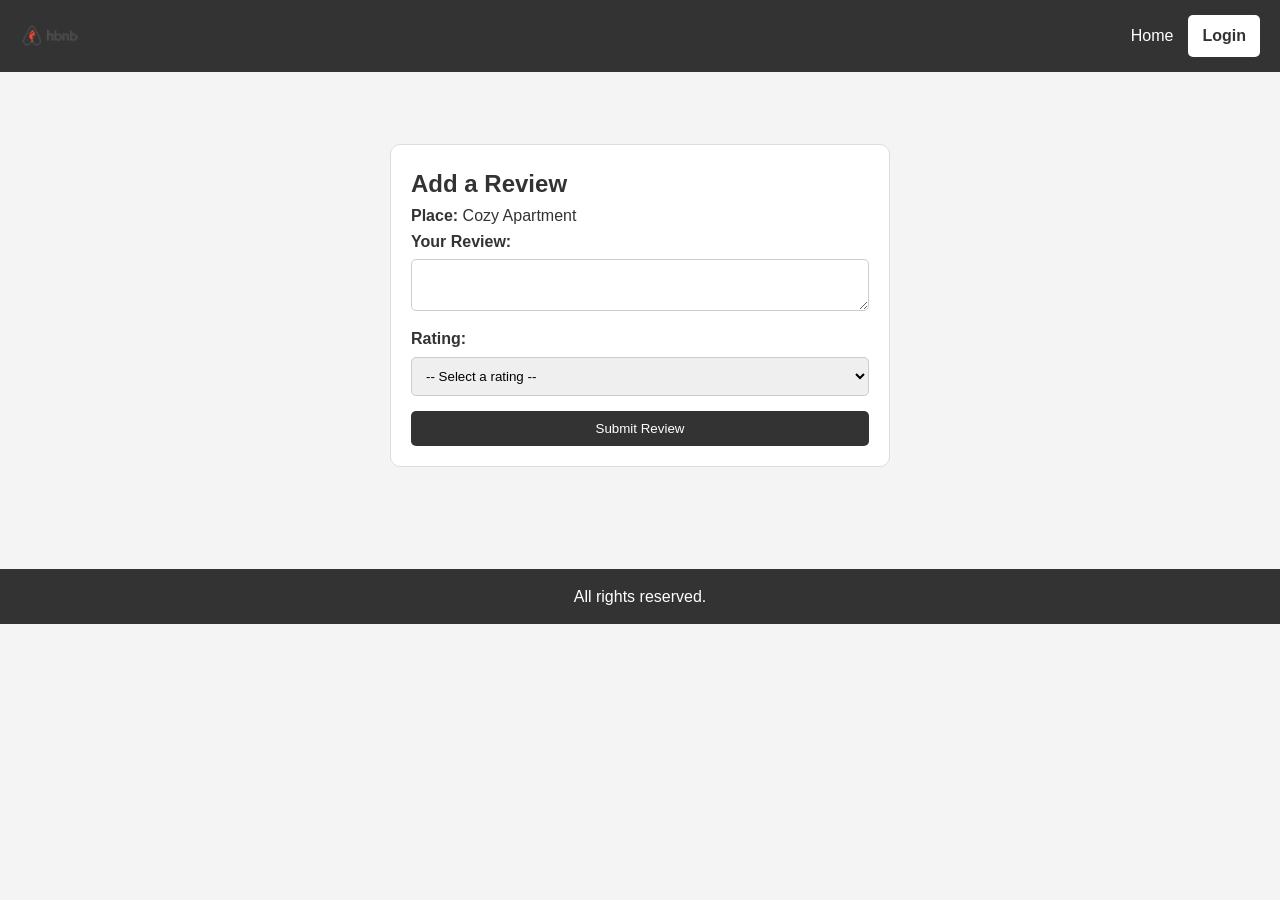
==== part4/front/add_review.html @ cda346c0 "feat: create basic front and login" ====
<!DOCTYPE html>
<html lang="en">
<head>
    <meta charset="UTF-8">
    <meta name="viewport" content="width=device-width, initial-scale=1.0">
    <title>Add Review</title>
    <link rel="stylesheet" href="styles.css">
    <link rel="icon" href="images/icon.png">
</head>
<body>

    <header>
        <img src="images/logo.png" alt="HBnB Logo" class="logo">
        <nav>
            <a href="index.html">Home</a>
            <a href="login.html" class="login-button">Login</a>
        </nav>
    </header>

    <main>
        <section class="add-review">
            
            <!-- Identification du lieu -->
            <h2>Add a Review</h2>
            <p><strong>Place:</strong> Cozy Apartment</p>

            <form id="review-form">
                <label for="review">Your Review:</label>
                <textarea id="review" name="review" required></textarea>

                <label for="rating">Rating:</label>
                <select id="rating" name="rating" required>
                    <option value="">-- Select a rating --</option>
                    <option value="5">5 - Excellent</option>
                    <option value="4">4 - Very Good</option>
                    <option value="3">3 - Good</option>
                    <option value="2">2 - Fair</option>
                    <option value="1">1 - Poor</option>
                </select>

                <button type="submit">Submit Review</button>
            </form>
        </section>
    </main>

    <footer>
        <p>All rights reserved.</p>
    </footer>

    <script src="scripts.js"></script>
</body>
</html>
---- part4/front/styles.css ----
/* Reset de base */
* {
    box-sizing: border-box;
    margin: 0;
    padding: 0;
    font-family: Arial, sans-serif;
}

/* Page générale */
body {
    background-color: #f4f4f4;
    color: #333;
    line-height: 1.6;
}

/* Header */
header {
    background-color: #333;
    color: #fff;
    padding: 15px 20px;
    display: flex;
    justify-content: space-between;
    align-items: center;
}

.logo {
    width: 60px;
    height: auto;
}

nav {
    display: flex;
    align-items: center;
    gap: 15px;
}

nav a {
    color: #fff;
    text-decoration: none;
}

.login-button {
    background-color: #fff;
    color: #333;
    padding: 8px 14px;
    border-radius: 5px;
    font-weight: bold;
}

.login-button:hover {
    background-color: #ddd;
}

/* Main */
main {
    padding: 2rem;
}

/* Footer */
footer {
    background-color: #333;
    color: #fff;
    text-align: center;
    padding: 15px;
    margin-top: 30px;
}

/* Filtre */
#filter {
    margin-bottom: 20px;
}

#price-filter {
    padding: 8px;
    margin-left: 10px;
}

/* Liste des lieux */
#places-list {
    display: flex;
    flex-wrap: wrap;
    gap: 20px;
    justify-content: center;
}

/* Cartes des lieux */
.place-card {
    background-color: #fff;
    border: 1px solid #ddd;
    border-radius: 10px;
    margin: 20px;
    padding: 10px;
    width: 250px;
    box-shadow: 0 2px 5px rgba(0, 0, 0, 0.1);
}

.place-card h2 {
    margin-bottom: 10px;
}

.place-card p {
    margin-bottom: 15px;
}

.details-button {
    display: inline-block;
    background-color: #333;
    color: #fff;
    padding: 8px 12px;
    text-decoration: none;
    border-radius: 5px;
}

.details-button:hover {
    background-color: #555;
}

/* Détails d’un lieu */
.place-details {
    background-color: #fff;
    border: 1px solid #ddd;
    border-radius: 10px;
    margin: 20px;
    padding: 20px;
}

.place-info {
    margin-bottom: 15px;
}

/* Avis */
.review-card {
    background-color: #fff;
    border: 1px solid #ddd;
    border-radius: 10px;
    margin: 20px;
    padding: 10px;
}

/* Formulaires */
.form-container,
.add-review {
    background-color: #fff;
    max-width: 500px;
    margin: 40px auto;
    padding: 20px;
    border: 1px solid #ddd;
    border-radius: 10px;
}

form {
    display: flex;
    flex-direction: column;
}

form h2 {
    margin-bottom: 20px;
    text-align: center;
}

form label {
    margin-bottom: 5px;
    font-weight: bold;
}

form input,
form textarea,
form select {
    padding: 10px;
    margin-bottom: 15px;
    border: 1px solid #ccc;
    border-radius: 5px;
}

form button {
    background-color: #333;
    color: #fff;
    border: none;
    padding: 10px;
    border-radius: 5px;
    cursor: pointer;
}

form button:hover {
    background-color: #555;
}

#error-message {
    color: red;
    margin-bottom: 10px;
    font-weight: bold;
}
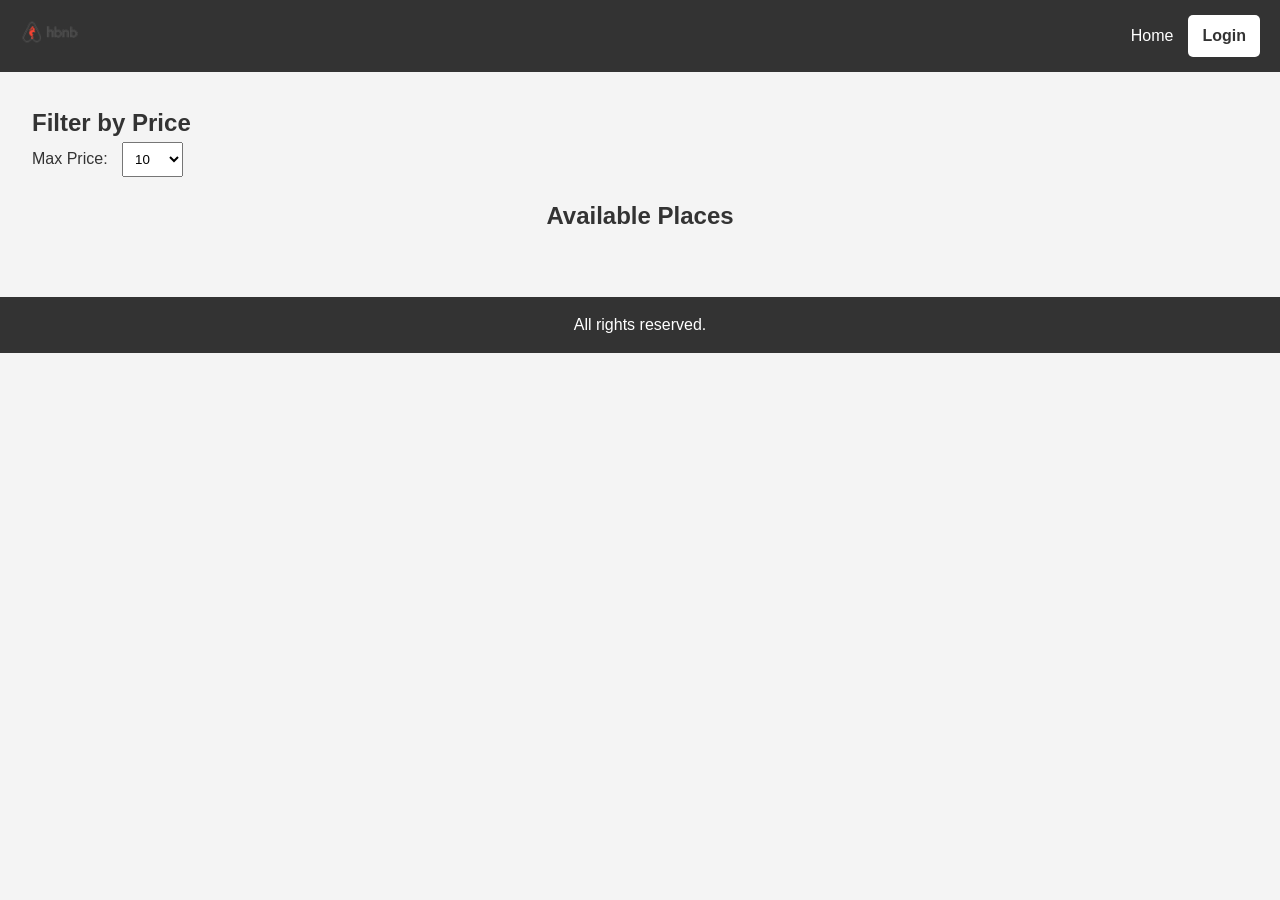
==== commit c0a248ad: "fix: add delete option, create user for admin" ====
--- a/part4/front/add_review.html
+++ b/part4/front/add_review.html
@@ -8,21 +8,22 @@
     <link rel="icon" href="images/icon.png">
 </head>
 <body>
-
     <header>
-        <img src="images/logo.png" alt="HBnB Logo" class="logo">
+        <a href="index.html"><img src="images/logo.png" alt="HBnB Logo" class="logo"></a>
         <nav>
             <a href="index.html">Home</a>
-            <a href="login.html" class="login-button">Login</a>
+            <a href="create_place.html" id="create-place-link" class="login-button" style="display: none;">Create Place</a>
+            <a href="create_user.html" id="admin-link" class="login-button" style="display: none;">Create User</a>
+            <a href="login.html" id="login-link" class="login-button">Login</a>
+            <button id="logout-link" class="login-button" onclick="logout()" style="display: none;">Logout</button>
         </nav>
     </header>
 
     <main>
-        <section class="add-review">
-            
-            <!-- Identification du lieu -->
+        <section class="add-review" id="add-review-section">
             <h2>Add a Review</h2>
-            <p><strong>Place:</strong> Cozy Apartment</p>
+            <p id="place-name"><strong>Place:</strong> Loading...</p>
+            <p id="review-message"></p>
 
             <form id="review-form">
                 <label for="review">Your Review:</label>
@@ -30,7 +31,7 @@
 
                 <label for="rating">Rating:</label>
                 <select id="rating" name="rating" required>
-                    <option value="">-- Select a rating --</option>
+                    <option value="" disabled selected>-- Select a rating --</option>
                     <option value="5">5 - Excellent</option>
                     <option value="4">4 - Very Good</option>
                     <option value="3">3 - Good</option>
--- a/part4/front/styles.css
+++ b/part4/front/styles.css
@@ -51,6 +51,42 @@
     background-color: #ddd;
 }
 
+button.login-button {
+    cursor: pointer;
+    font-size: 1rem;
+    border: none;
+}
+
+.delete-button {
+    background-color: #c0392b;
+    color: #fff;
+    border: none;
+    padding: 10px 16px;
+    border-radius: 5px;
+    cursor: pointer;
+    margin-top: 15px;
+    font-size: 1rem;
+}
+
+.delete-button:hover {
+    background-color: #e74c3c;
+}
+
+.amenities-checkboxes {
+    display: flex;
+    flex-wrap: wrap;
+    gap: 10px;
+    margin-bottom: 15px;
+}
+
+.amenity-checkbox {
+    display: flex;
+    align-items: center;
+    gap: 5px;
+    font-weight: normal;
+    cursor: pointer;
+}
+
 /* Main */
 main {
     padding: 2rem;
@@ -190,3 +226,15 @@
     margin-bottom: 10px;
     font-weight: bold;
 }
+#review-message {
+    margin-bottom: 15px;
+    font-weight: bold;
+}
+
+.success-message {
+    color: green;
+}
+
+.error-message {
+    color: red;
+}
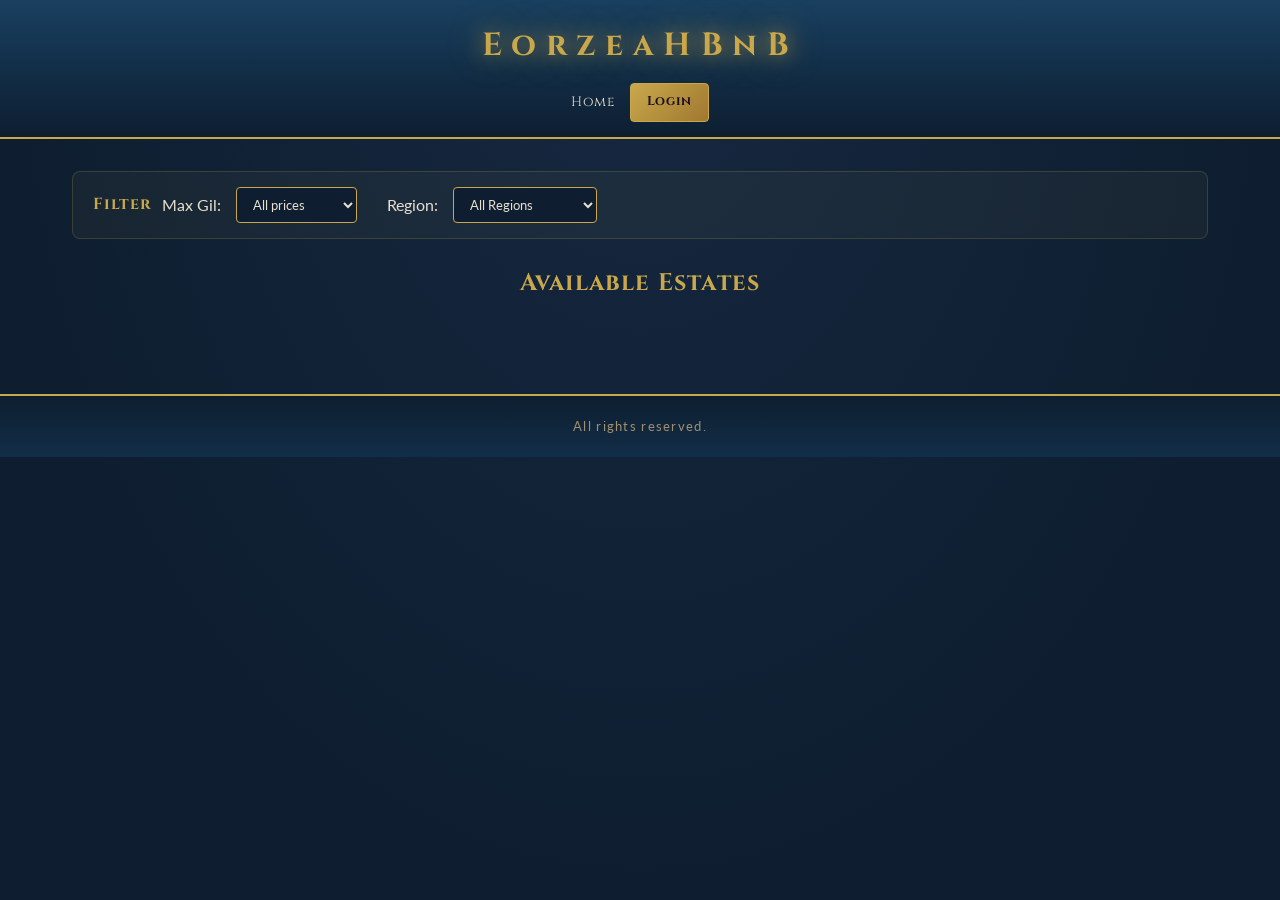
==== commit c2960b6e: "fix: add pictures for places" ====
--- a/part4/front/add_review.html
+++ b/part4/front/add_review.html
@@ -9,7 +9,10 @@
 </head>
 <body>
     <header>
-        <a href="index.html"><img src="images/logo.png" alt="HBnB Logo" class="logo"></a>
+        <div class="header-logo">
+            
+            <span class="header-title">EorzeaHBnB</span>
+        </div>
         <nav>
             <a href="index.html">Home</a>
             <a href="create_place.html" id="create-place-link" class="login-button" style="display: none;">Create Place</a>
--- a/part4/front/styles.css
+++ b/part4/front/styles.css
@@ -1,32 +1,50 @@
+@import url('https://fonts.googleapis.com/css2?family=Cinzel:wght@400;600;700&family=Lato:wght@300;400;700&display=swap');
+
 /* Reset de base */
 * {
     box-sizing: border-box;
     margin: 0;
     padding: 0;
-    font-family: Arial, sans-serif;
+    font-family: 'Lato', sans-serif;
 }
 
 /* Page générale */
 body {
-    background-color: #f4f4f4;
-    color: #333;
+    background-color: #0e1e30;
+    background-image:
+        radial-gradient(ellipse at top, #162840 0%, #0e1e30 70%);
+    color: #e8e0d0;
     line-height: 1.6;
+    min-height: 100vh;
 }
 
 /* Header */
 header {
-    background-color: #333;
-    color: #fff;
-    padding: 15px 20px;
-    display: flex;
-    justify-content: space-between;
-    align-items: center;
-}
-
-.logo {
-    width: 60px;
-    height: auto;
-}
+    background: linear-gradient(180deg, #1a4060 0%, #122e48 50%, #0e1e30 100%);
+    border-bottom: 2px solid #c9a84c;
+    padding: 20px 30px 15px;
+    display: flex;
+    flex-direction: column;
+    align-items: center;
+    gap: 12px;
+}
+
+.header-logo {
+    display: flex;
+    flex-direction: column;
+    align-items: center;
+    gap: 8px;
+}
+
+.header-title {
+    font-family: 'Cinzel', serif;
+    font-size: 2rem;
+    font-weight: 700;
+    color: #c9a84c;
+    letter-spacing: 0.3em;
+    text-shadow: 0 0 20px rgba(201, 168, 76, 0.8), 0 0 40px rgba(201, 168, 76, 0.4);
+}
+
 
 nav {
     display: flex;
@@ -35,153 +53,274 @@
 }
 
 nav a {
-    color: #fff;
+    color: #e8e0d0;
     text-decoration: none;
+    font-family: 'Cinzel', serif;
+    font-size: 0.85rem;
+    letter-spacing: 0.05em;
+    transition: color 0.2s;
+}
+
+nav a:hover {
+    color: #c9a84c;
 }
 
 .login-button {
-    background-color: #fff;
-    color: #333;
-    padding: 8px 14px;
-    border-radius: 5px;
-    font-weight: bold;
+    background: linear-gradient(135deg, #c9a84c, #a07830);
+    color: #1a1020;
+    padding: 8px 16px;
+    border-radius: 4px;
+    font-weight: 700;
+    font-family: 'Cinzel', serif;
+    font-size: 0.8rem;
+    letter-spacing: 0.05em;
+    border: 1px solid #c9a84c;
+    transition: all 0.2s;
 }
 
 .login-button:hover {
-    background-color: #ddd;
+    background: linear-gradient(135deg, #e0c070, #c9a84c);
+    box-shadow: 0 0 10px rgba(201, 168, 76, 0.4);
 }
 
 button.login-button {
     cursor: pointer;
-    font-size: 1rem;
-    border: none;
-}
-
-.delete-button {
-    background-color: #c0392b;
-    color: #fff;
-    border: none;
-    padding: 10px 16px;
-    border-radius: 5px;
-    cursor: pointer;
-    margin-top: 15px;
-    font-size: 1rem;
-}
-
-.delete-button:hover {
-    background-color: #e74c3c;
-}
-
-.amenities-checkboxes {
-    display: flex;
-    flex-wrap: wrap;
-    gap: 10px;
-    margin-bottom: 15px;
-}
-
-.amenity-checkbox {
-    display: flex;
-    align-items: center;
-    gap: 5px;
-    font-weight: normal;
-    cursor: pointer;
+    font-size: 0.8rem;
 }
 
 /* Main */
 main {
     padding: 2rem;
+    max-width: 1200px;
+    margin: 0 auto;
 }
 
 /* Footer */
 footer {
-    background-color: #333;
-    color: #fff;
+    background: linear-gradient(0deg, #122e48 0%, #0e1e30 100%);
+    border-top: 2px solid #c9a84c;
+    color: #a09070;
     text-align: center;
-    padding: 15px;
-    margin-top: 30px;
+    padding: 20px;
+    margin-top: 40px;
+    font-family: 'Cinzel', serif;
+    font-size: 0.8rem;
+    letter-spacing: 0.1em;
+}
+
+/* Titres */
+h1, h2, h3 {
+    font-family: 'Cinzel', serif;
+    color: #c9a84c;
+    letter-spacing: 0.05em;
+}
+
+h2 {
+    margin-bottom: 20px;
 }
 
 /* Filtre */
 #filter {
-    margin-bottom: 20px;
-}
-
-#price-filter {
-    padding: 8px;
-    margin-left: 10px;
+    margin-bottom: 25px;
+    background: rgba(201, 168, 76, 0.05);
+    border: 1px solid rgba(201, 168, 76, 0.2);
+    border-radius: 8px;
+    padding: 15px 20px;
+    display: flex;
+    align-items: center;
+    gap: 10px;
+}
+
+#filter h2 {
+    font-size: 1rem;
+    margin-bottom: 0;
+}
+
+#price-filter,
+#region-filter {
+    padding: 8px 12px;
+    margin-left: 5px;
+    background-color: #0e1e30;
+    color: #e8e0d0;
+    border: 1px solid #c9a84c;
+    border-radius: 4px;
+    cursor: pointer;
 }
 
 /* Liste des lieux */
 #places-list {
     display: flex;
     flex-wrap: wrap;
-    gap: 20px;
+    gap: 25px;
     justify-content: center;
+}
+
+/* Lightbox */
+.lightbox {
+    display: none;
+    position: fixed;
+    inset: 0;
+    background: rgba(0, 0, 0, 0.85);
+    z-index: 1000;
+    justify-content: center;
+    align-items: center;
+    cursor: pointer;
+}
+
+.lightbox.active {
+    display: flex;
+}
+
+.lightbox img {
+    max-width: 90vw;
+    max-height: 90vh;
+    border-radius: 6px;
+    box-shadow: 0 0 40px rgba(0, 0, 0, 0.8);
+}
+
+.place-card-image {
+    width: calc(100% + 40px);
+    height: 160px;
+    object-fit: cover;
+    border-radius: 6px 6px 0 0;
+    display: block;
+    margin: -20px -20px 15px -20px;
+    cursor: pointer;
+}
+
+.place-detail-image {
+    width: 100%;
+    height: 280px;
+    object-fit: cover;
+    border-radius: 6px;
+    margin-bottom: 20px;
+    display: block;
+    cursor: pointer;
 }
 
 /* Cartes des lieux */
 .place-card {
-    background-color: #fff;
-    border: 1px solid #ddd;
-    border-radius: 10px;
-    margin: 20px;
-    padding: 10px;
-    width: 250px;
-    box-shadow: 0 2px 5px rgba(0, 0, 0, 0.1);
-}
-
-.place-card h2 {
+    background: linear-gradient(145deg, #162840, #0e1e30);
+    border: 1px solid rgba(201, 168, 76, 0.3);
+    border-radius: 8px;
+    padding: 20px;
+    width: 270px;
+    box-shadow: 0 4px 15px rgba(0, 0, 0, 0.4), inset 0 1px 0 rgba(201, 168, 76, 0.1);
+    transition: transform 0.2s, box-shadow 0.2s;
+}
+
+.place-card:hover {
+    transform: translateY(-4px);
+    box-shadow: 0 8px 25px rgba(0, 0, 0, 0.5), 0 0 15px rgba(201, 168, 76, 0.15);
+    border-color: rgba(201, 168, 76, 0.6);
+}
+
+.place-card h3 {
     margin-bottom: 10px;
+    font-size: 1rem;
 }
 
 .place-card p {
-    margin-bottom: 15px;
+    margin-bottom: 12px;
+    color: #b0a890;
+    font-size: 0.9rem;
 }
 
 .details-button {
     display: inline-block;
-    background-color: #333;
-    color: #fff;
-    padding: 8px 12px;
+    background: linear-gradient(135deg, #c9a84c, #a07830);
+    color: #1a1020;
+    padding: 8px 14px;
     text-decoration: none;
-    border-radius: 5px;
+    border-radius: 4px;
+    font-family: 'Cinzel', serif;
+    font-size: 0.8rem;
+    font-weight: 700;
+    letter-spacing: 0.05em;
+    transition: all 0.2s;
 }
 
 .details-button:hover {
-    background-color: #555;
-}
-
-/* Détails d’un lieu */
+    background: linear-gradient(135deg, #e0c070, #c9a84c);
+    box-shadow: 0 0 10px rgba(201, 168, 76, 0.4);
+}
+
+/* Détails d'un lieu */
 .place-details {
-    background-color: #fff;
-    border: 1px solid #ddd;
-    border-radius: 10px;
-    margin: 20px;
-    padding: 20px;
+    background: linear-gradient(145deg, #162840, #0e1e30);
+    border: 1px solid rgba(201, 168, 76, 0.3);
+    border-radius: 8px;
+    padding: 30px;
+    margin-bottom: 25px;
+    box-shadow: 0 4px 15px rgba(0, 0, 0, 0.4);
+}
+
+.place-details h1 {
+    font-size: 1.8rem;
+    margin-bottom: 20px;
+    border-bottom: 1px solid rgba(201, 168, 76, 0.3);
+    padding-bottom: 15px;
 }
 
 .place-info {
     margin-bottom: 15px;
+    color: #b0a890;
+}
+
+.place-info strong {
+    color: #c9a84c;
+}
+
+.place-info ul {
+    list-style: none;
+    padding-left: 10px;
+}
+
+.place-info ul li::before {
+    content: '✦ ';
+    color: #c9a84c;
+    font-size: 0.7rem;
 }
 
 /* Avis */
+#reviews {
+    margin-top: 30px;
+}
+
 .review-card {
-    background-color: #fff;
-    border: 1px solid #ddd;
-    border-radius: 10px;
-    margin: 20px;
-    padding: 10px;
+    background: linear-gradient(145deg, #162840, #0e1e30);
+    border: 1px solid rgba(201, 168, 76, 0.2);
+    border-radius: 8px;
+    margin-bottom: 15px;
+    padding: 20px;
+    box-shadow: 0 2px 8px rgba(0, 0, 0, 0.3);
+}
+
+.review-card h3 {
+    font-size: 0.9rem;
+    margin-bottom: 8px;
+}
+
+.review-card p {
+    color: #b0a890;
+    font-size: 0.9rem;
+    margin-bottom: 6px;
+}
+
+.review-card strong {
+    color: #c9a84c;
 }
 
 /* Formulaires */
 .form-container,
 .add-review {
-    background-color: #fff;
+    background: linear-gradient(145deg, #162840, #0e1e30);
+    border: 1px solid rgba(201, 168, 76, 0.3);
+    border-radius: 8px;
     max-width: 500px;
     margin: 40px auto;
-    padding: 20px;
-    border: 1px solid #ddd;
-    border-radius: 10px;
+    padding: 30px;
+    box-shadow: 0 4px 20px rgba(0, 0, 0, 0.5);
 }
 
 form {
@@ -190,51 +329,139 @@
 }
 
 form h2 {
-    margin-bottom: 20px;
+    margin-bottom: 25px;
     text-align: center;
+    font-size: 1.3rem;
 }
 
 form label {
-    margin-bottom: 5px;
-    font-weight: bold;
+    margin-bottom: 6px;
+    font-weight: 700;
+    color: #c9a84c;
+    font-size: 0.85rem;
+    letter-spacing: 0.05em;
 }
 
 form input,
 form textarea,
 form select {
-    padding: 10px;
-    margin-bottom: 15px;
-    border: 1px solid #ccc;
-    border-radius: 5px;
+    padding: 10px 14px;
+    margin-bottom: 18px;
+    background-color: #091520;
+    color: #e8e0d0;
+    border: 1px solid rgba(201, 168, 76, 0.3);
+    border-radius: 4px;
+    font-size: 0.95rem;
+    transition: border-color 0.2s;
+}
+
+form input:focus,
+form textarea:focus,
+form select:focus {
+    outline: none;
+    border-color: #c9a84c;
+    box-shadow: 0 0 8px rgba(201, 168, 76, 0.2);
+}
+
+form textarea {
+    min-height: 100px;
+    resize: vertical;
+}
+
+form select option {
+    background-color: #091520;
 }
 
 form button {
-    background-color: #333;
+    background: linear-gradient(135deg, #c9a84c, #a07830);
+    color: #1a1020;
+    border: none;
+    padding: 12px;
+    border-radius: 4px;
+    cursor: pointer;
+    font-family: 'Cinzel', serif;
+    font-size: 0.95rem;
+    font-weight: 700;
+    letter-spacing: 0.08em;
+    transition: all 0.2s;
+    margin-top: 5px;
+}
+
+form button:hover {
+    background: linear-gradient(135deg, #e0c070, #c9a84c);
+    box-shadow: 0 0 15px rgba(201, 168, 76, 0.4);
+}
+
+/* Bouton delete */
+.delete-button {
+    background: linear-gradient(135deg, #8b1a1a, #c0392b);
     color: #fff;
-    border: none;
-    padding: 10px;
-    border-radius: 5px;
-    cursor: pointer;
-}
-
-form button:hover {
-    background-color: #555;
-}
-
+    border: 1px solid #c0392b;
+    padding: 10px 18px;
+    border-radius: 4px;
+    cursor: pointer;
+    margin-top: 20px;
+    font-family: 'Cinzel', serif;
+    font-size: 0.85rem;
+    font-weight: 700;
+    letter-spacing: 0.05em;
+    transition: all 0.2s;
+}
+
+.delete-button:hover {
+    background: linear-gradient(135deg, #c0392b, #e74c3c);
+    box-shadow: 0 0 10px rgba(231, 76, 60, 0.4);
+}
+
+/* Messages */
 #error-message {
-    color: red;
+    color: #e74c3c;
     margin-bottom: 10px;
     font-weight: bold;
-}
+    font-size: 0.9rem;
+}
+
 #review-message {
     margin-bottom: 15px;
     font-weight: bold;
+    font-size: 0.9rem;
 }
 
 .success-message {
-    color: green;
+    color: #c9a84c;
 }
 
 .error-message {
-    color: red;
-}
+    color: #e74c3c;
+}
+
+/* Amenities checkboxes */
+.amenities-checkboxes {
+    display: flex;
+    flex-wrap: wrap;
+    gap: 12px;
+    margin-bottom: 18px;
+}
+
+.amenity-checkbox {
+    display: flex;
+    align-items: center;
+    gap: 6px;
+    font-weight: normal;
+    cursor: pointer;
+    color: #b0a890;
+    font-size: 0.9rem;
+}
+
+.amenity-checkbox input[type="checkbox"] {
+    accent-color: #c9a84c;
+    margin-bottom: 0;
+    padding: 0;
+    width: 16px;
+    height: 16px;
+}
+
+/* Section add-review dans place.html */
+.add-review {
+    margin-top: 30px;
+}
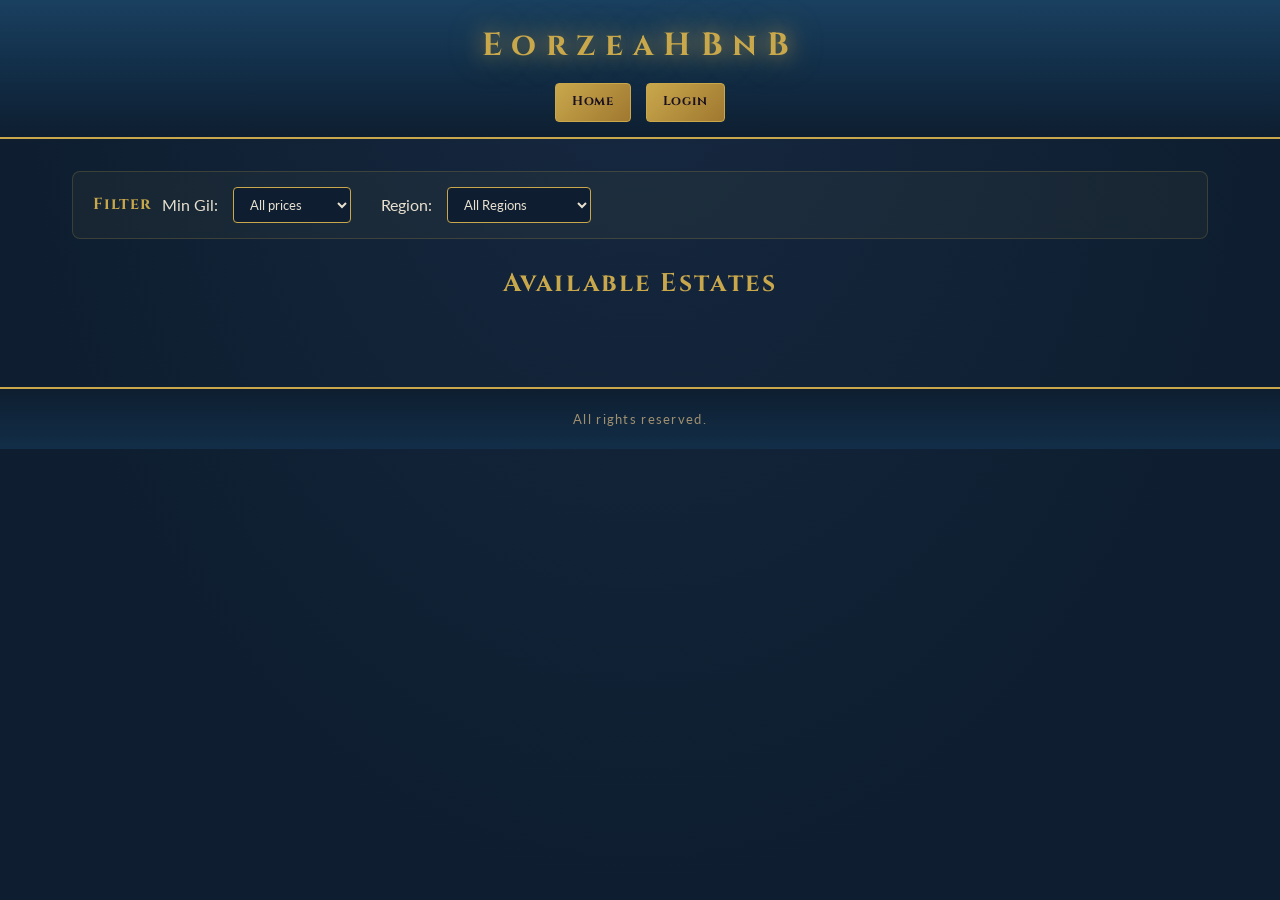
==== commit 4e0747d6: "Merge pull request #1 from benji3106/dev pull hbnb project front" ====
--- a/part4/front/add_review.html
+++ b/part4/front/add_review.html
@@ -14,9 +14,10 @@
             <span class="header-title">EorzeaHBnB</span>
         </div>
         <nav>
-            <a href="index.html">Home</a>
+            <a href="index.html" class="login-button">Home</a>
             <a href="create_place.html" id="create-place-link" class="login-button" style="display: none;">Create Place</a>
             <a href="create_user.html" id="admin-link" class="login-button" style="display: none;">Create User</a>
+            <a href="profile.html" id="profile-link" class="login-button" style="display: none;">My Profile</a>
             <a href="login.html" id="login-link" class="login-button">Login</a>
             <button id="logout-link" class="login-button" onclick="logout()" style="display: none;">Logout</button>
         </nav>
--- a/part4/front/styles.css
+++ b/part4/front/styles.css
@@ -153,6 +153,90 @@
     flex-wrap: wrap;
     gap: 25px;
     justify-content: center;
+}
+
+.region-badge {
+    display: inline-block;
+    padding: 3px 10px;
+    border-radius: 12px;
+    font-size: 0.75rem;
+    font-family: 'Cinzel', serif;
+    color: #f0e8d0;
+    letter-spacing: 0.05em;
+    margin-bottom: 8px;
+}
+
+#pagination {
+    width: 100%;
+    text-align: center;
+    padding: 20px 0 10px;
+    display: flex;
+    align-items: center;
+    justify-content: center;
+    gap: 8px;
+    flex-wrap: wrap;
+}
+
+.pagination-info {
+    width: 100%;
+    color: #b0a890;
+    font-size: 0.85rem;
+    margin-bottom: 8px;
+}
+
+.pagination-btn {
+    background: linear-gradient(135deg, #c9a84c, #a07830);
+    color: #1a1020;
+    padding: 8px 16px;
+    border-radius: 4px;
+    font-weight: 700;
+    font-family: 'Cinzel', serif;
+    font-size: 0.8rem;
+    letter-spacing: 0.05em;
+    border: 1px solid #c9a84c;
+    cursor: pointer;
+    transition: all 0.2s;
+}
+
+.pagination-btn:hover:not(:disabled) {
+    background: linear-gradient(135deg, #e0c070, #c9a84c);
+    box-shadow: 0 0 10px rgba(201, 168, 76, 0.4);
+}
+
+.pagination-btn:disabled {
+    opacity: 0.3;
+    cursor: default;
+}
+
+.pagination-btn.active {
+    background: linear-gradient(135deg, #e0c070, #c9a84c);
+    box-shadow: 0 0 10px rgba(201, 168, 76, 0.4);
+}
+
+.place-rating {
+    font-size: 0.9rem;
+    color: #c9a84c;
+    margin-bottom: 8px;
+}
+
+.place-rating.no-rating {
+    color: #7a7060;
+    font-style: italic;
+}
+
+.review-count {
+    color: #b0a890;
+    font-size: 0.8rem;
+}
+
+#places-list h2 {
+    width: 100%;
+    text-align: center;
+    font-family: 'Cinzel', serif;
+    color: #c9a84c;
+    font-size: 1.6rem;
+    margin-bottom: 10px;
+    letter-spacing: 0.1em;
 }
 
 /* Lightbox */
